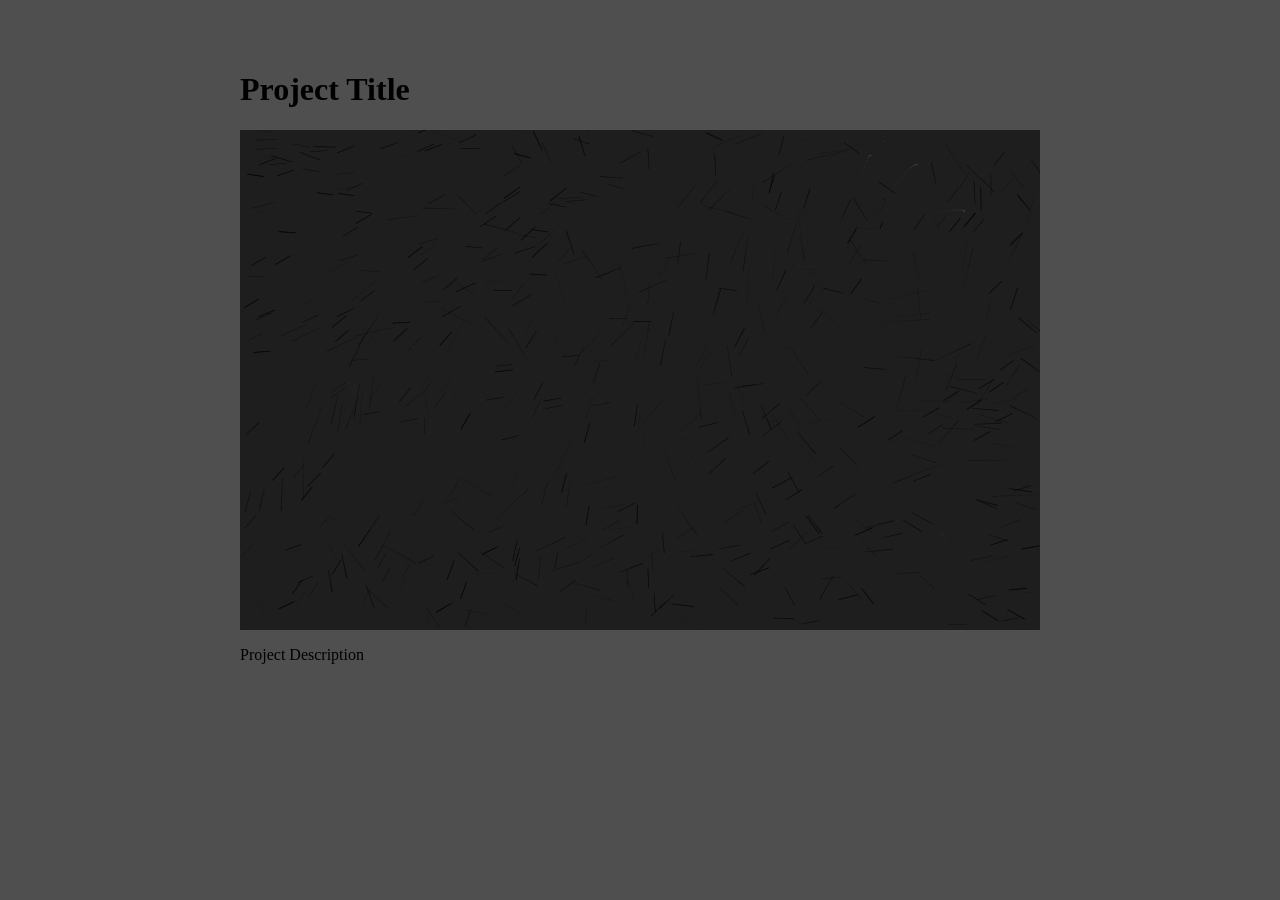
==== Project B Prototype/index.html @ c2ccb3ea "Proj B protoype" ====
<!DOCTYPE html>
<html lang="en">

<head>
  <meta charset="utf-8" />
  <meta name="viewport" content="width=device-width, initial-scale=1.0">

  <title>Particle World</title>

  <link rel="stylesheet" type="text/css" href="style.css">

  <script src="lib/p5.js"></script>
  <script src="lib/p5.sound.js"></script>

  <!-- Alternatively, you can import the library via CDN (Content Delivery Network). -->
  <!-- <script src="https://cdnjs.cloudflare.com/ajax/libs/p5.js/1.11.3/p5.js"></script> -->
  <!-- <script src="https://cdnjs.cloudflare.com/ajax/libs/p5.js/1.11.3/addons/p5.sound.js"></script> -->
</head>

<body>

  <div class="main-wrapper">
    <h1>Project Title</h1>

    <!-- the following div will contain the p5 canvas. -->
    <div id="p5-canvas-container">
      <!-- p5 canvas will be appended here. -->
    </div>

    <p>Project Description</p>
  </div>

  <!-- the script tag below should always be at the bottom, right before the closing body tag -->
  <script src="sketch.js"></script>
</body>

</html>
---- Project B Prototype/style.css ----
html,
body {
  margin: 0;
  padding: 0;
  background-color: rgb(79, 79, 79);
}

canvas {
  display: block;
}

.main-wrapper {
  max-width: 800px;
  margin: 0 auto;
  padding: 50px 0;
}
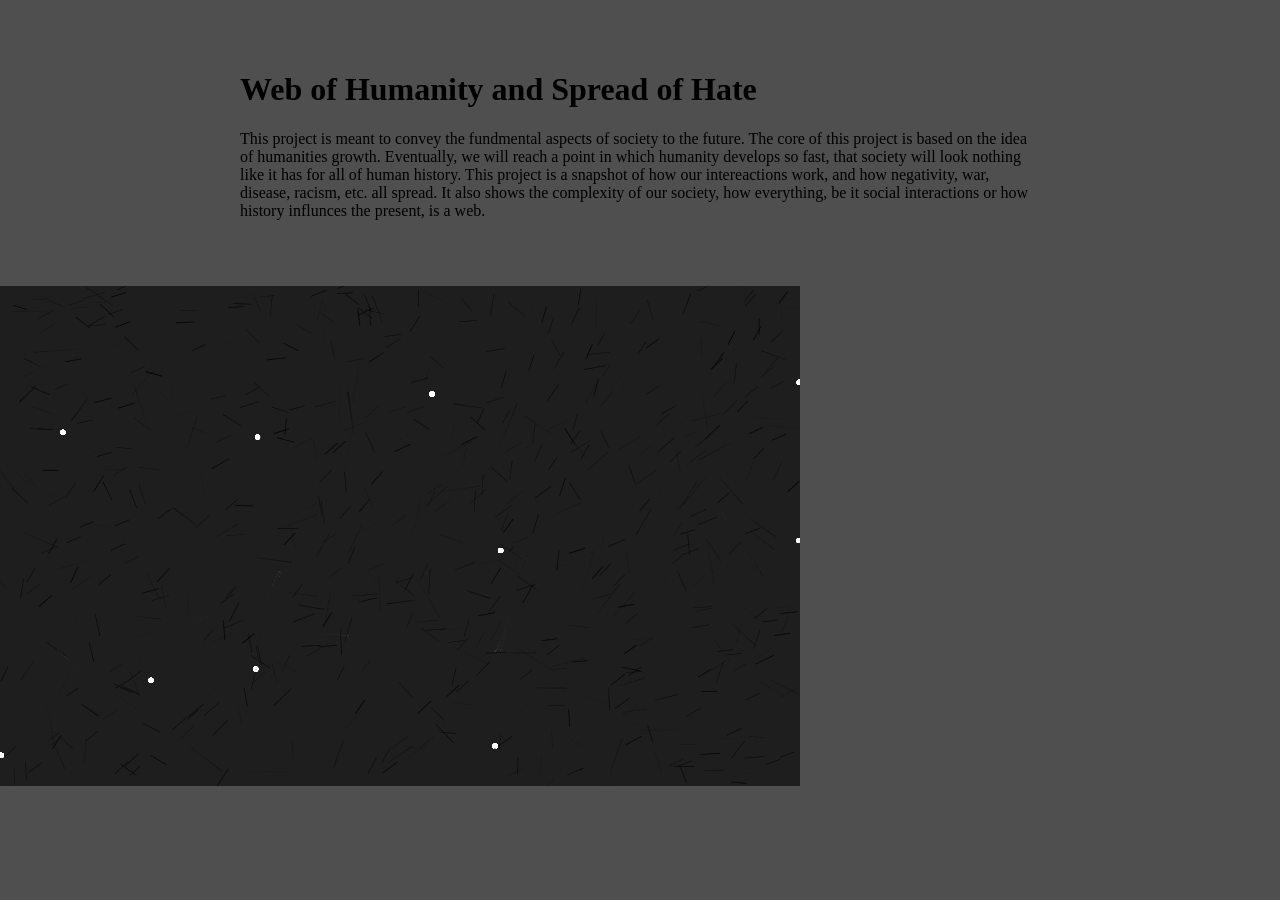
==== commit b1bd3d37: "fin" ====
--- a/Project B Prototype/index.html
+++ b/Project B Prototype/index.html
@@ -5,7 +5,7 @@
   <meta charset="utf-8" />
   <meta name="viewport" content="width=device-width, initial-scale=1.0">
 
-  <title>Particle World</title>
+  <title>Project B</title>
 
   <link rel="stylesheet" type="text/css" href="style.css">
 
@@ -20,14 +20,19 @@
 <body>
 
   <div class="main-wrapper">
-    <h1>Project Title</h1>
+    <h1>Web of Humanity and Spread of Hate</h1>
 
     <!-- the following div will contain the p5 canvas. -->
     <div id="p5-canvas-container">
       <!-- p5 canvas will be appended here. -->
     </div>
 
-    <p>Project Description</p>
+
+    <p>This project is meant to convey the fundmental aspects of society to the future. The core of this project is
+      based on the idea of humanities growth. Eventually, we will reach a point in which humanity develops so fast, that
+      society will look nothing like it has for all of human history. This project is a snapshot of how our
+      intereactions work, and how negativity, war, disease, racism, etc. all spread. It also shows the complexity of our
+      society, how everything, be it social interactions or how history influnces the present, is a web.</p>
   </div>
 
   <!-- the script tag below should always be at the bottom, right before the closing body tag -->
